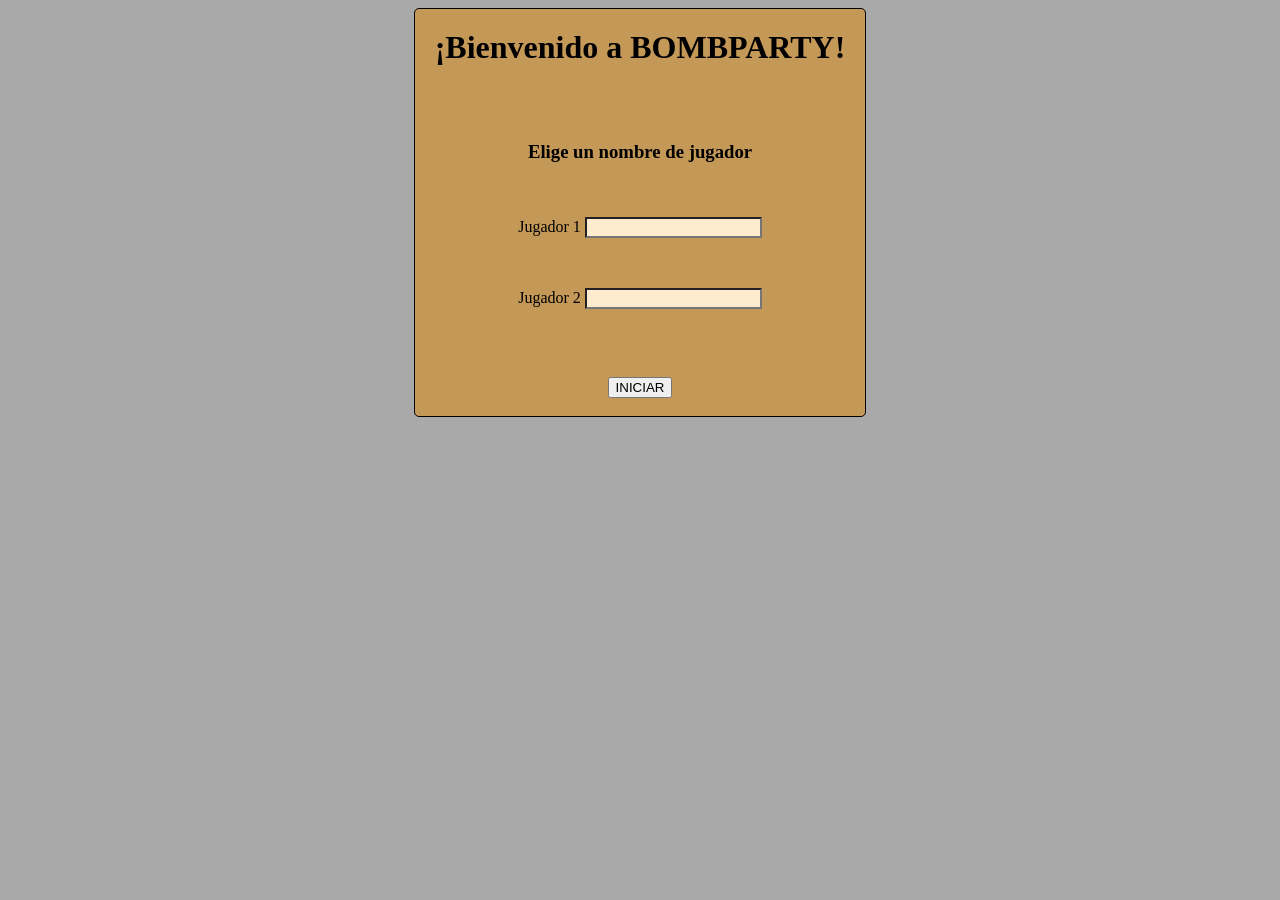
==== inicio.html @ 11ddd544 "Version sin sonidos y CSS cambiado" ====
<!DOCTYPE html>
<html lang="en">
<head>
    <meta charset="UTF-8">
    <meta name="viewport" content="width=device-width, initial-scale=1.0">
    <title>Inicio</title>
    <link rel="stylesheet" href="inicio.css" />

</head>
<body>
    <div id="marco">
        <h1> ¡Bienvenido a BOMBPARTY! </h1>
        <br><br>
        <h3>Elige un nombre de jugador</h3>
        <br><br>
        <div id="nombres">
            <label id="j1nom">Jugador 1 <input type="text" maxlength="15"></label>
            <br>
            <label id="j2nom">Jugador 2 <input type="text" maxlength="15"></label>
        </div>
        <br>
        <button id="empezar" onclick="iniciarJuego();">INICIAR</button>
        <br><br>
    </div>
</body>
<script src="inicio.js"></script>
</html>
---- inicio.css ----
body{
    background-color: darkgrey;
    display: flex;
    align-items: center;
    justify-content: center;
}
#marco{
    border: 1px solid black;
    background-color: rgb(196, 152, 86);
    border-radius: 5px;
    text-align: center;
    height: auto;
}
h1{
    margin: 20px;
}
#j1nom input, #j2nom input{
    margin-bottom: 50px;
    background-color: blanchedalmond;
}

#iniciar{
    scale: 1.2;
    margin-bottom: 20px;
    background-color: blanchedalmond;
}
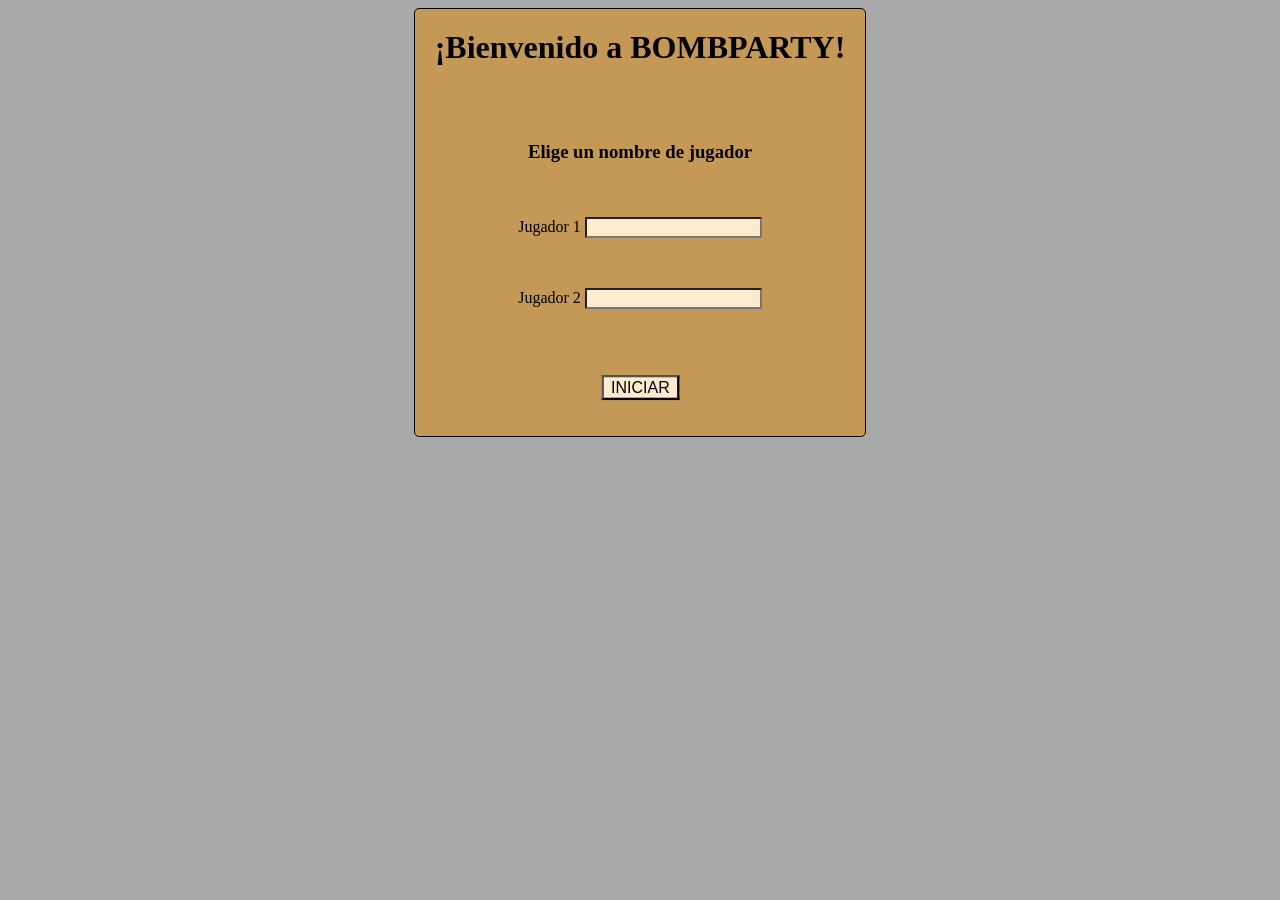
==== commit f2428df4: "Música en Inicio y Ranking. FIX RANKING" ====
--- a/inicio.html
+++ b/inicio.html
@@ -5,6 +5,7 @@
     <meta name="viewport" content="width=device-width, initial-scale=1.0">
     <title>Inicio</title>
     <link rel="stylesheet" href="inicio.css" />
+    <audio src="Media/2020-03-22_-_A_Bit_Of_Hope_-_David_Fesliyan.mp3" id="bgm" autoplay loop></audio>
 
 </head>
 <body>
--- a/inicio.css
+++ b/inicio.css
@@ -19,10 +19,8 @@
     background-color: blanchedalmond;
 }
 
-#iniciar{
+#empezar{
     scale: 1.2;
     margin-bottom: 20px;
     background-color: blanchedalmond;
-}
-
-
+}
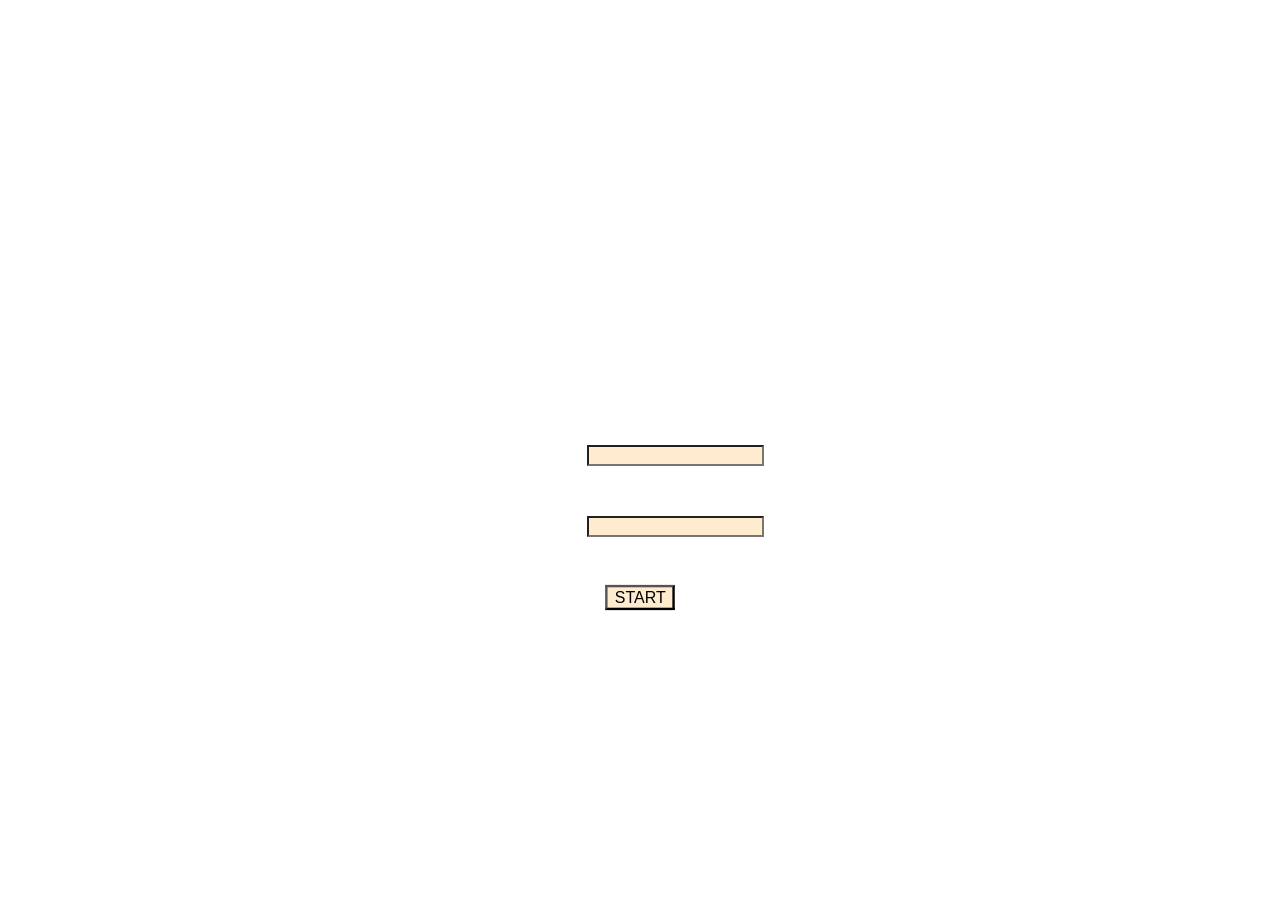
==== commit 8ca4e97e: "Inicio y Ranking actualizados" ====
--- a/inicio.html
+++ b/inicio.html
@@ -6,22 +6,19 @@
     <title>Inicio</title>
     <link rel="stylesheet" href="inicio.css" />
     <audio src="Media/2020-03-22_-_A_Bit_Of_Hope_-_David_Fesliyan.mp3" id="bgm" autoplay loop></audio>
-
 </head>
 <body>
     <div id="marco">
-        <h1> ¡Bienvenido a BOMBPARTY! </h1>
-        <br><br>
-        <h3>Elige un nombre de jugador</h3>
-        <br><br>
+        <h1> ¡Bienvenidos a BombParty! </h1>
+        <br>
+        <h3>Elegid un nombre de jugador</h3>
+        <br>
         <div id="nombres">
-            <label id="j1nom">Jugador 1 <input type="text" maxlength="15"></label>
+            <label id="j1nom">Jugador 1: <input type="text" maxlength="15"></label>
             <br>
-            <label id="j2nom">Jugador 2 <input type="text" maxlength="15"></label>
+            <label id="j2nom">Jugador 2: <input type="text" maxlength="15"></label>
         </div>
-        <br>
-        <button id="empezar" onclick="iniciarJuego();">INICIAR</button>
-        <br><br>
+        <button id="empezar" onclick="iniciarJuego();">START</button>
     </div>
 </body>
 <script src="inicio.js"></script>
--- a/inicio.css
+++ b/inicio.css
@@ -1,26 +1,42 @@
-body{
-    background-color: darkgrey;
+body {
+    background-image: url('Media/bgmain.gif');
+    background-repeat: no-repeat;
+    background-size: cover;
+    background-attachment: fixed;
+    margin: 0;
     display: flex;
     align-items: center;
     justify-content: center;
+    height: 100vh;
+    color: white;
 }
-#marco{
-    border: 1px solid black;
-    background-color: rgb(196, 152, 86);
-    border-radius: 5px;
+
+#marco {
     text-align: center;
-    height: auto;
+    padding: 20px;
+    border-radius: 10px;
+    animation: fondo 2.3s infinite ease-in-out;
 }
-h1{
+
+@keyframes fondo {
+    from { background-color: rgba(255, 119, 0, 0.4) }
+    to { background-color: rgba(230, 0, 255, 0.4) }
+}
+
+
+h1 {
     margin: 20px;
 }
-#j1nom input, #j2nom input{
+
+#j1nom input, #j2nom input {
     margin-bottom: 50px;
     background-color: blanchedalmond;
 }
 
-#empezar{
+#empezar {
     scale: 1.2;
     margin-bottom: 20px;
     background-color: blanchedalmond;
-}+}
+
+
